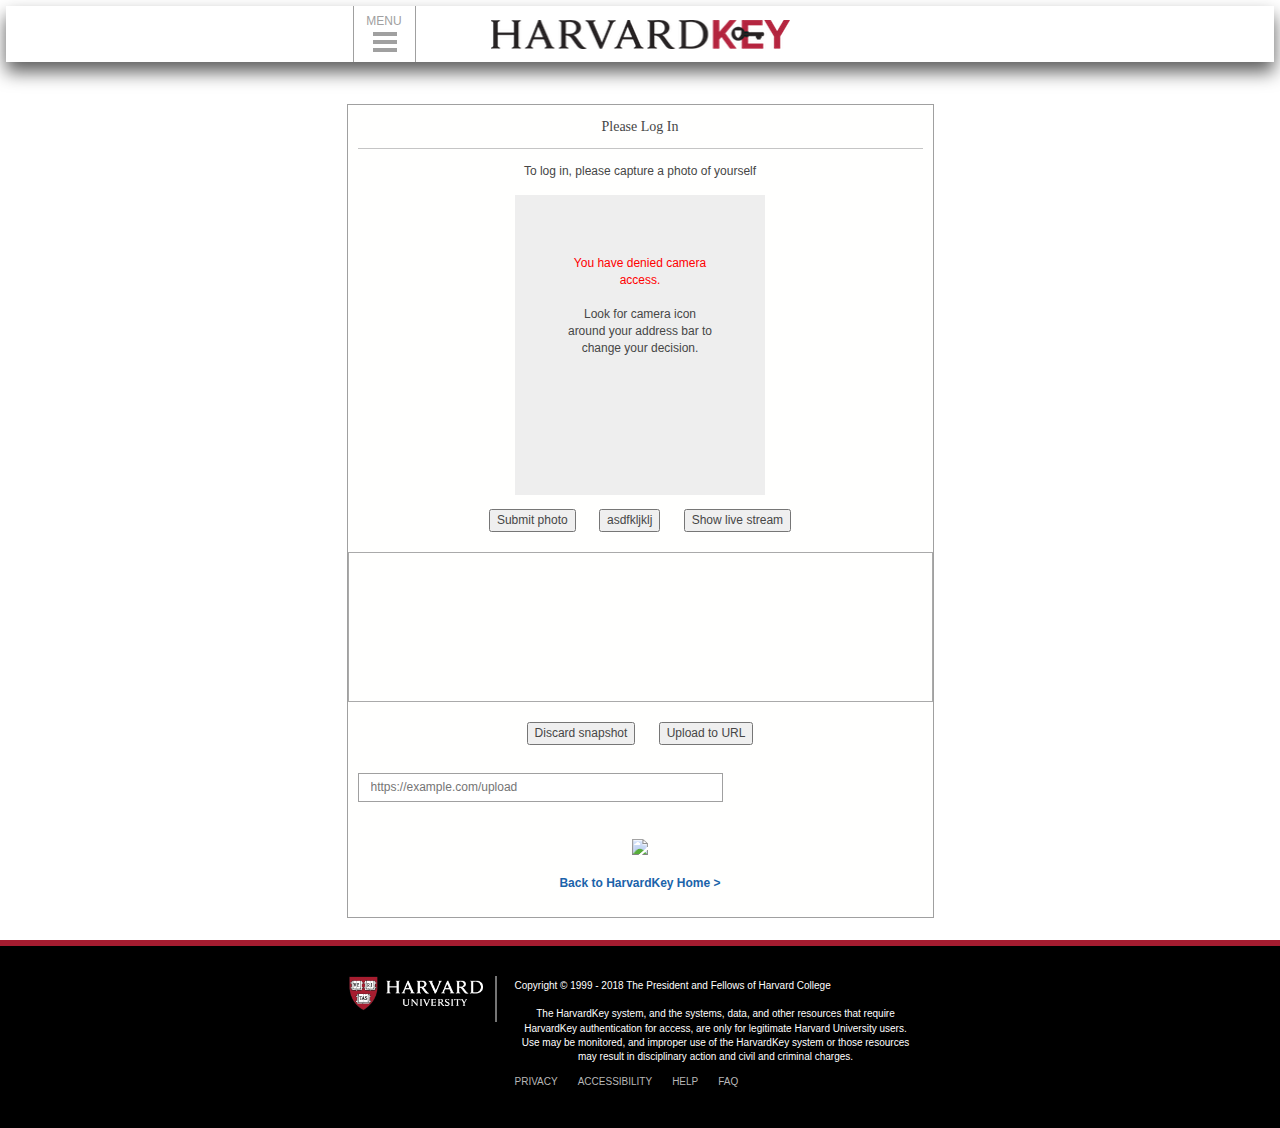
==== templates/finalproject.html @ 51f36db5 "happy birthday" ====
<!DOCTYPE html PUBLIC "-//W3C//DTD XHTML 1.0 Strict//EN" "http://www.w3.org/TR/xhtml1/DTD/xhtml1-strict.dtd >








<html lang="en">

<head>

<script type="text/javascript">window.NREUM||(NREUM={}),__nr_require=function(e,n,t){function r(t){if(!n[t]){var o=n[t]={exports:{}};e[t][0].call(o.exports,function(n){var o=e[t][1][n];return r(o||n)},o,o.exports)}return n[t].exports}if("function"==typeof __nr_require)return __nr_require;for(var o=0;o<t.length;o++)r(t[o]);return r}({1:[function(e,n,t){function r(){}function o(e,n,t){return function(){return i(e,[c.now()].concat(u(arguments)),n?null:this,t),n?void 0:this}}var i=e("handle"),a=e(3),u=e(4),f=e("ee").get("tracer"),c=e("loader"),s=NREUM;"undefined"==typeof window.newrelic&&(newrelic=s);var p=["setPageViewName","setCustomAttribute","setErrorHandler","finished","addToTrace","inlineHit","addRelease"],d="api-",l=d+"ixn-";a(p,function(e,n){s[n]=o(d+n,!0,"api")}),s.addPageAction=o(d+"addPageAction",!0),s.setCurrentRouteName=o(d+"routeName",!0),n.exports=newrelic,s.interaction=function(){return(new r).get()};var m=r.prototype={createTracer:function(e,n){var t={},r=this,o="function"==typeof n;return i(l+"tracer",[c.now(),e,t],r),function(){if(f.emit((o?"":"no-")+"fn-start",[c.now(),r,o],t),o)try{return n.apply(this,arguments)}catch(e){throw f.emit("fn-err",[arguments,this,e],t),e}finally{f.emit("fn-end",[c.now()],t)}}}};a("actionText,setName,setAttribute,save,ignore,onEnd,getContext,end,get".split(","),function(e,n){m[n]=o(l+n)}),newrelic.noticeError=function(e){"string"==typeof e&&(e=new Error(e)),i("err",[e,c.now()])}},{}],2:[function(e,n,t){function r(e,n){if(!o)return!1;if(e!==o)return!1;if(!n)return!0;if(!i)return!1;for(var t=i.split("."),r=n.split("."),a=0;a<r.length;a++)if(r[a]!==t[a])return!1;return!0}var o=null,i=null,a=/Version\/(\S+)\s+Safari/;if(navigator.userAgent){var u=navigator.userAgent,f=u.match(a);f&&u.indexOf("Chrome")===-1&&u.indexOf("Chromium")===-1&&(o="Safari",i=f[1])}n.exports={agent:o,version:i,match:r}},{}],3:[function(e,n,t){function r(e,n){var t=[],r="",i=0;for(r in e)o.call(e,r)&&(t[i]=n(r,e[r]),i+=1);return t}var o=Object.prototype.hasOwnProperty;n.exports=r},{}],4:[function(e,n,t){function r(e,n,t){n||(n=0),"undefined"==typeof t&&(t=e?e.length:0);for(var r=-1,o=t-n||0,i=Array(o<0?0:o);++r<o;)i[r]=e[n+r];return i}n.exports=r},{}],5:[function(e,n,t){n.exports={exists:"undefined"!=typeof window.performance&&window.performance.timing&&"undefined"!=typeof window.performance.timing.navigationStart}},{}],ee:[function(e,n,t){function r(){}function o(e){function n(e){return e&&e instanceof r?e:e?f(e,u,i):i()}function t(t,r,o,i){if(!d.aborted||i){e&&e(t,r,o);for(var a=n(o),u=v(t),f=u.length,c=0;c<f;c++)u[c].apply(a,r);var p=s[y[t]];return p&&p.push([b,t,r,a]),a}}function l(e,n){h[e]=v(e).concat(n)}function m(e,n){var t=h[e];if(t)for(var r=0;r<t.length;r++)t[r]===n&&t.splice(r,1)}function v(e){return h[e]||[]}function g(e){return p[e]=p[e]||o(t)}function w(e,n){c(e,function(e,t){n=n||"feature",y[t]=n,n in s||(s[n]=[])})}var h={},y={},b={on:l,addEventListener:l,removeEventListener:m,emit:t,get:g,listeners:v,context:n,buffer:w,abort:a,aborted:!1};return b}function i(){return new r}function a(){(s.api||s.feature)&&(d.aborted=!0,s=d.backlog={})}var u="nr@context",f=e("gos"),c=e(3),s={},p={},d=n.exports=o();d.backlog=s},{}],gos:[function(e,n,t){function r(e,n,t){if(o.call(e,n))return e[n];var r=t();if(Object.defineProperty&&Object.keys)try{return Object.defineProperty(e,n,{value:r,writable:!0,enumerable:!1}),r}catch(i){}return e[n]=r,r}var o=Object.prototype.hasOwnProperty;n.exports=r},{}],handle:[function(e,n,t){function r(e,n,t,r){o.buffer([e],r),o.emit(e,n,t)}var o=e("ee").get("handle");n.exports=r,r.ee=o},{}],id:[function(e,n,t){function r(e){var n=typeof e;return!e||"object"!==n&&"function"!==n?-1:e===window?0:a(e,i,function(){return o++})}var o=1,i="nr@id",a=e("gos");n.exports=r},{}],loader:[function(e,n,t){function r(){if(!E++){var e=x.info=NREUM.info,n=l.getElementsByTagName("script")[0];if(setTimeout(s.abort,3e4),!(e&&e.licenseKey&&e.applicationID&&n))return s.abort();c(y,function(n,t){e[n]||(e[n]=t)}),f("mark",["onload",a()+x.offset],null,"api");var t=l.createElement("script");t.src="https://"+e.agent,n.parentNode.insertBefore(t,n)}}function o(){"complete"===l.readyState&&i()}function i(){f("mark",["domContent",a()+x.offset],null,"api")}function a(){return O.exists&&performance.now?Math.round(performance.now()):(u=Math.max((new Date).getTime(),u))-x.offset}var u=(new Date).getTime(),f=e("handle"),c=e(3),s=e("ee"),p=e(2),d=window,l=d.document,m="addEventListener",v="attachEvent",g=d.XMLHttpRequest,w=g&&g.prototype;NREUM.o={ST:setTimeout,SI:d.setImmediate,CT:clearTimeout,XHR:g,REQ:d.Request,EV:d.Event,PR:d.Promise,MO:d.MutationObserver};var h=""+location,y={beacon:"bam.nr-data.net",errorBeacon:"bam.nr-data.net",agent:"js-agent.newrelic.com/nr-1099.min.js"},b=g&&w&&w[m]&&!/CriOS/.test(navigator.userAgent),x=n.exports={offset:u,now:a,origin:h,features:{},xhrWrappable:b,userAgent:p};e(1),l[m]?(l[m]("DOMContentLoaded",i,!1),d[m]("load",r,!1)):(l[v]("onreadystatechange",o),d[v]("onload",r)),f("mark",["firstbyte",u],null,"api");var E=0,O=e(5)},{}]},{},["loader"]);</script><link rel="shortcut icon" type="image/ico" href="favicon.ico" />
<link type="text/css" rel="stylesheet" href="/static/styles.css"/>

<meta http-equiv="Content-Type" content="text/html; charset=utf-8"/>
<meta name="viewport" content="width=device-width, initial-scale=1"/>
<meta http-equiv="X-UA-Compatible" content="IE=edge"/>
    <title>HarvardKey Login</title>
</head>

<body class="backgroundPhotography">


<!-- Header Module -->

<div class="header">
    <div class="headerBurger dropdown">
        <div class="burgerWrap dropdown-toggle" id="menu" data-toggle="dropdown" aria-expanded="true">
            <div class="burger"></div>
            <div class="burgerLabel">MENU</div>
        </div>
        <ul class="dropdown-menu" role="menu" aria-labelledby="menu">
            <li role="presentation"><a role="menuitem" tabindex="-1" href="https://key.harvard.edu">HOME</a></li>
            <li role="presentation"><a target='_blank' role="menuitem" tabindex="-1" href="http://huit.harvard.edu/ithelp">FAQ</a></li>
            <li role="presentation"><a target='_blank' role="menuitem" tabindex="-1" href="http://reference.iam.harvard.edu/help">HELP</a></li>
            <li role="presentation"><a role="menuitem" tabindex="-1" href="/cas/logout">LOGOUT</a></li>
        </ul>
    </div>
    <img class="logo" src="/static/HarvardKeyLogo.png" alt=""/>
</div>


<div class="content">
    <!-- Login Module -->
    <div class="login box homescreen">
        <h1 class="welcome">Please Log In</h1>

        <p>To log in, please capture a photo of yourself</a></p>


        <div id="camera">
          <div class="placeholder">
            Your browser does not support camera access.<br>
            We recommend
            <a href="https://www.google.com/chrome/" target="_blank">Chrome</a>
            &mdash; modern, secure, fast browser from Google.<br>
            It's free.
          </div>
        </div><br>

        <button id="take_snapshots">Submit photo</button>
        <button >asdfkljklj</button>
        <button id="show_stream">Show live stream</button><br>

        <div id="snapshots"></div>

        <button id="discard_snapshot">Discard snapshot</button>
        <button id="upload_snapshot">Upload to URL</button><br>

        <input type="text" id="api_url" placeholder="https://example.com/upload"><br>


        <img src="loader.gif" id="loader">
        <div id="upload_status"></div>
        <div id="upload_result"></div>



        <p><a tabindex="19" href="https://key.harvard.edu/" target="_blank">Back to HarvardKey Home ></a></p>

    </div>
</div>

<footer>
    <div class="footerWrap">
        <img class="logo" src="/static/HarvardLogo.png" alt="" />
        <div class="vertical"></div>
        <div class="footerText">
            <div class="legal">
                <p class="footerBreak">
                    Copyright &#169; 1999 - 2018 The President and Fellows of Harvard College
                 </p>
                <p>
                     The HarvardKey system, and the systems, data, and other resources that require HarvardKey
                     authentication for access, are only for legitimate Harvard University users. Use may be monitored,
                     and improper use of the HarvardKey system or those resources may result in
                     disciplinary action and civil and criminal charges.
                </p>
            </div>
            <div class="footerLinks">
                <a href="http://reference.iam.harvard.edu/privacy-statement" target="_blank">PRIVACY</a>
                <a href="http://www.accessibility.harvard.edu/" target="_blank">ACCESSIBILITY</a>
                <a href="http://reference.iam.harvard.edu/help" target="_blank">HELP</a>
                <a href="http://huit.harvard.edu/ithelp" target="_blank">FAQ</a>
            </div>
        </div>
    </div>
    <!-- Bootstrap core JavaScript
    ================================================== -->
    <!-- Placed at the end of the document so the pages load faster -->
    <script type="text/javascript"
      src="https://ajax.googleapis.com/ajax/libs/jquery/1.10.2/jquery.min.js">
    </script>
    <script type="text/javascript"
      src="/static/jpeg_camera_with_dependencies.min.js"></script>
    <script type="text/javascript" src="/static/scripts.js"></script>
</footer>


<script type="text/javascript">window.NREUM||(NREUM={});NREUM.info={"errorBeacon":"bam.nr-data.net","licenseKey":"8cfe7d34bd","agent":"","beacon":"bam.nr-data.net","applicationTime":20,"applicationID":"167741080","transactionName":"YlJbZ0cHXxZYW0UMC1sYc2BlSWYgexV4KyIaQVBWQklbFkkXVQACVEJVR2pJRAwWW1AWKFpQUF1jD1QSF1JCFQ==","queueTime":0}</script></body>

</html>
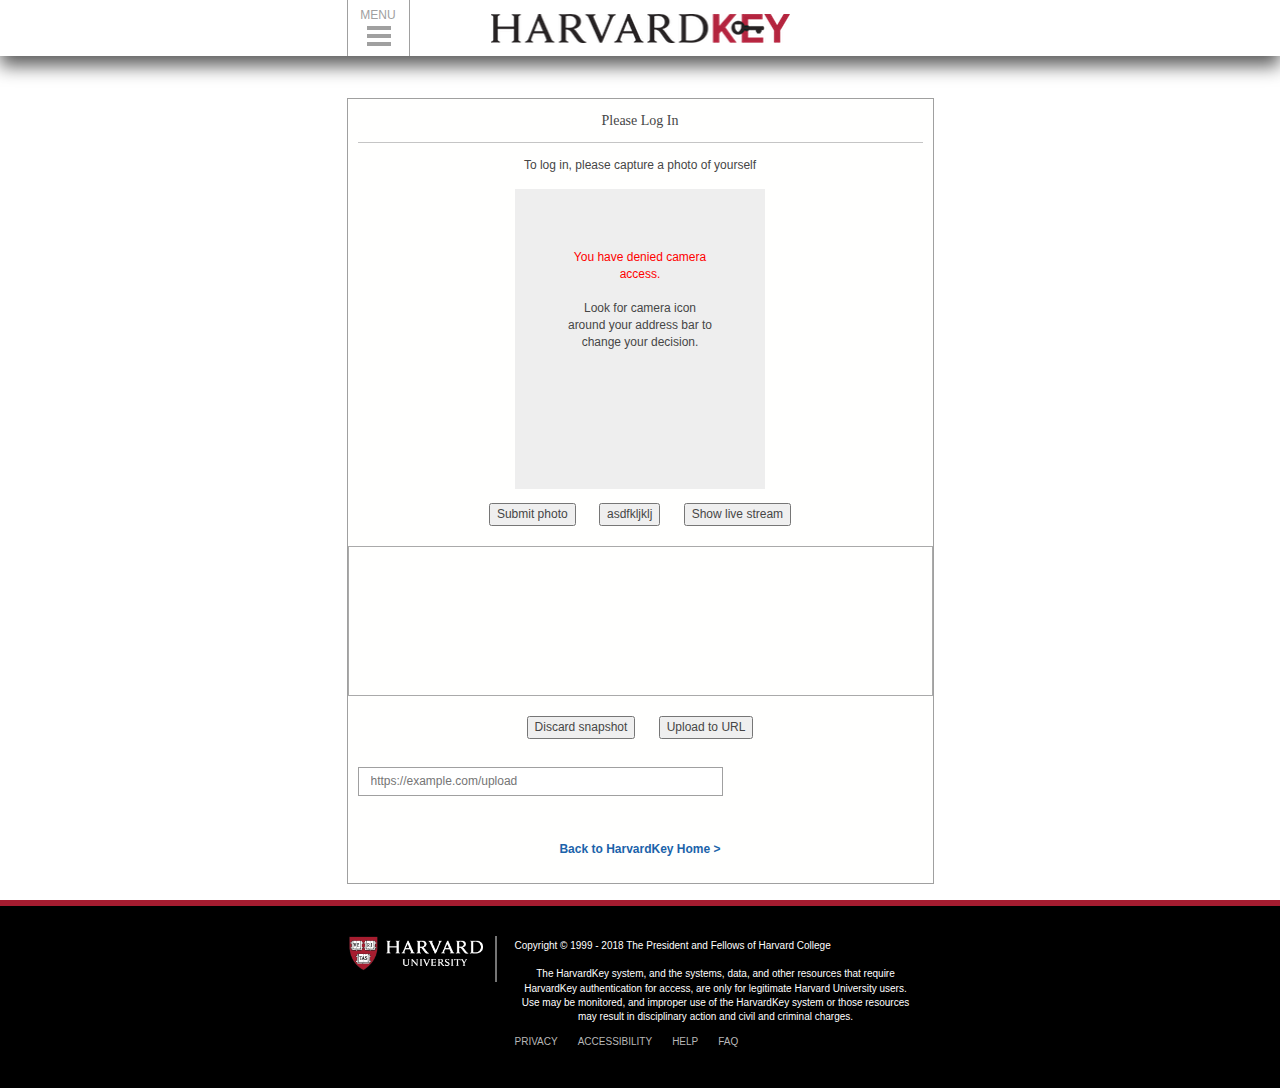
==== commit 11429898: "Cleaned up some of the files" ====
--- a/templates/finalproject.html
+++ b/templates/finalproject.html
@@ -73,7 +73,7 @@
         <input type="text" id="api_url" placeholder="https://example.com/upload"><br>
 
 
-        <img src="loader.gif" id="loader">
+        <!-- <img src="loader.gif" id="loader"> -->
         <div id="upload_status"></div>
         <div id="upload_result"></div>
 
@@ -120,6 +120,6 @@
 </footer>
 
 
-<script type="text/javascript">window.NREUM||(NREUM={});NREUM.info={"errorBeacon":"bam.nr-data.net","licenseKey":"8cfe7d34bd","agent":"","beacon":"bam.nr-data.net","applicationTime":20,"applicationID":"167741080","transactionName":"YlJbZ0cHXxZYW0UMC1sYc2BlSWYgexV4KyIaQVBWQklbFkkXVQACVEJVR2pJRAwWW1AWKFpQUF1jD1QSF1JCFQ==","queueTime":0}</script></body>
+<script type="text/javascript">window.NREUM||(NREUM={});NREUM.info={<!-- "errorBeacon":"bam.nr-data.net", -->"licenseKey":"8cfe7d34bd","agent":"","beacon":"bam.nr-data.net","applicationTime":20,"applicationID":"167741080","transactionName":"YlJbZ0cHXxZYW0UMC1sYc2BlSWYgexV4KyIaQVBWQklbFkkXVQACVEJVR2pJRAwWW1AWKFpQUF1jD1QSF1JCFQ==","queueTime":0}</script></body>
 
 </html>
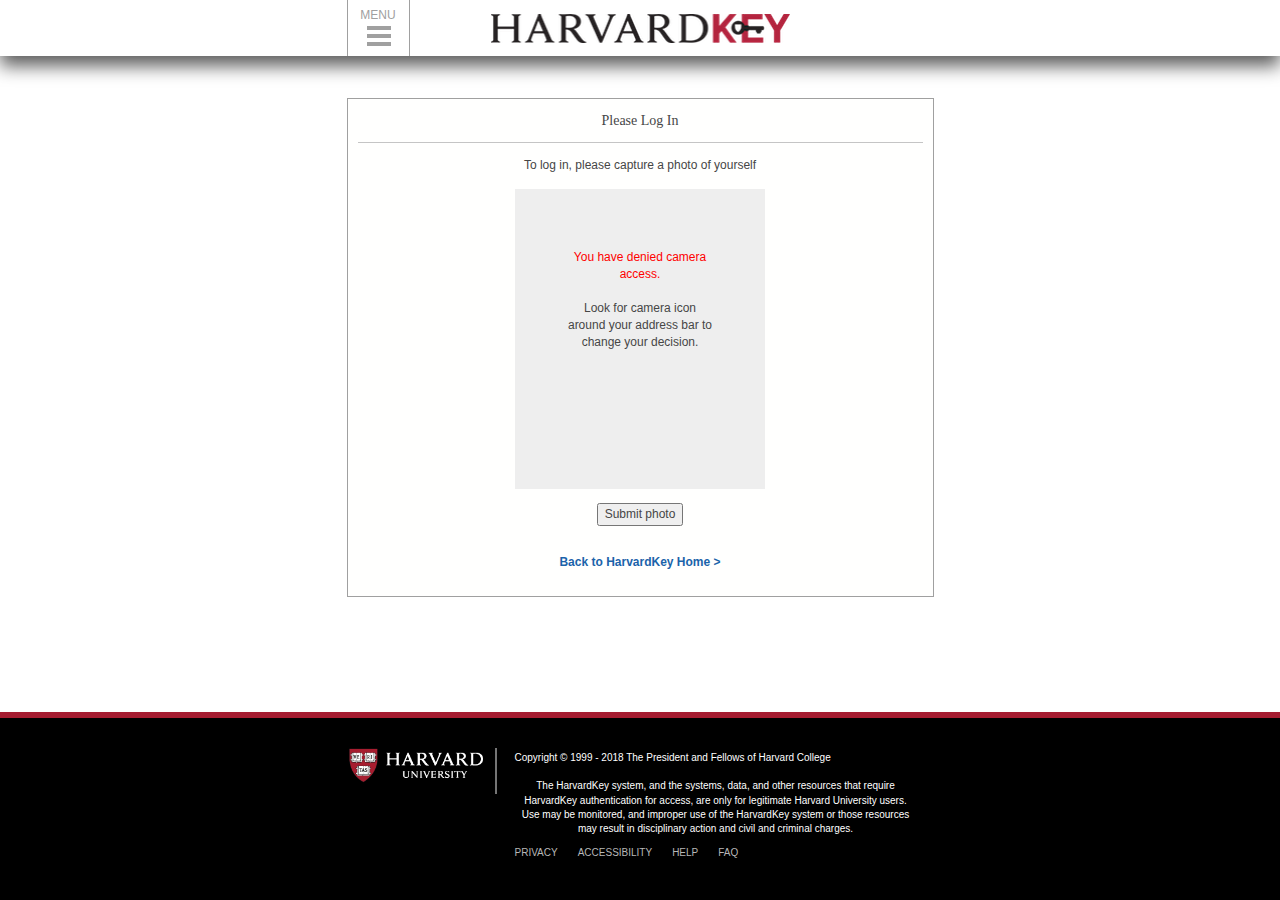
==== commit 7615ba13: "cleanup again" ====
--- a/templates/finalproject.html
+++ b/templates/finalproject.html
@@ -62,20 +62,19 @@
         </div><br>
 
         <button id="take_snapshots">Submit photo</button>
-        <button >asdfkljklj</button>
-        <button id="show_stream">Show live stream</button><br>
+        <!-- <button id="show_stream">Show live stream</button><br> -->
 
         <div id="snapshots"></div>
 
-        <button id="discard_snapshot">Discard snapshot</button>
-        <button id="upload_snapshot">Upload to URL</button><br>
+        <!-- <button id="discard_snapshot">Discard snapshot</button> -->
+        <!-- <button id="upload_snapshot">Upload to URL</button><br> -->
 
-        <input type="text" id="api_url" placeholder="https://example.com/upload"><br>
+        <!-- <input type="text" id="api_url" placeholder="https://example.com/upload"><br> -->
 
 
         <!-- <img src="loader.gif" id="loader"> -->
-        <div id="upload_status"></div>
-        <div id="upload_result"></div>
+        <!-- <div id="upload_status"></div> -->
+        <!-- <div id="upload_result"></div> -->
 
 
 
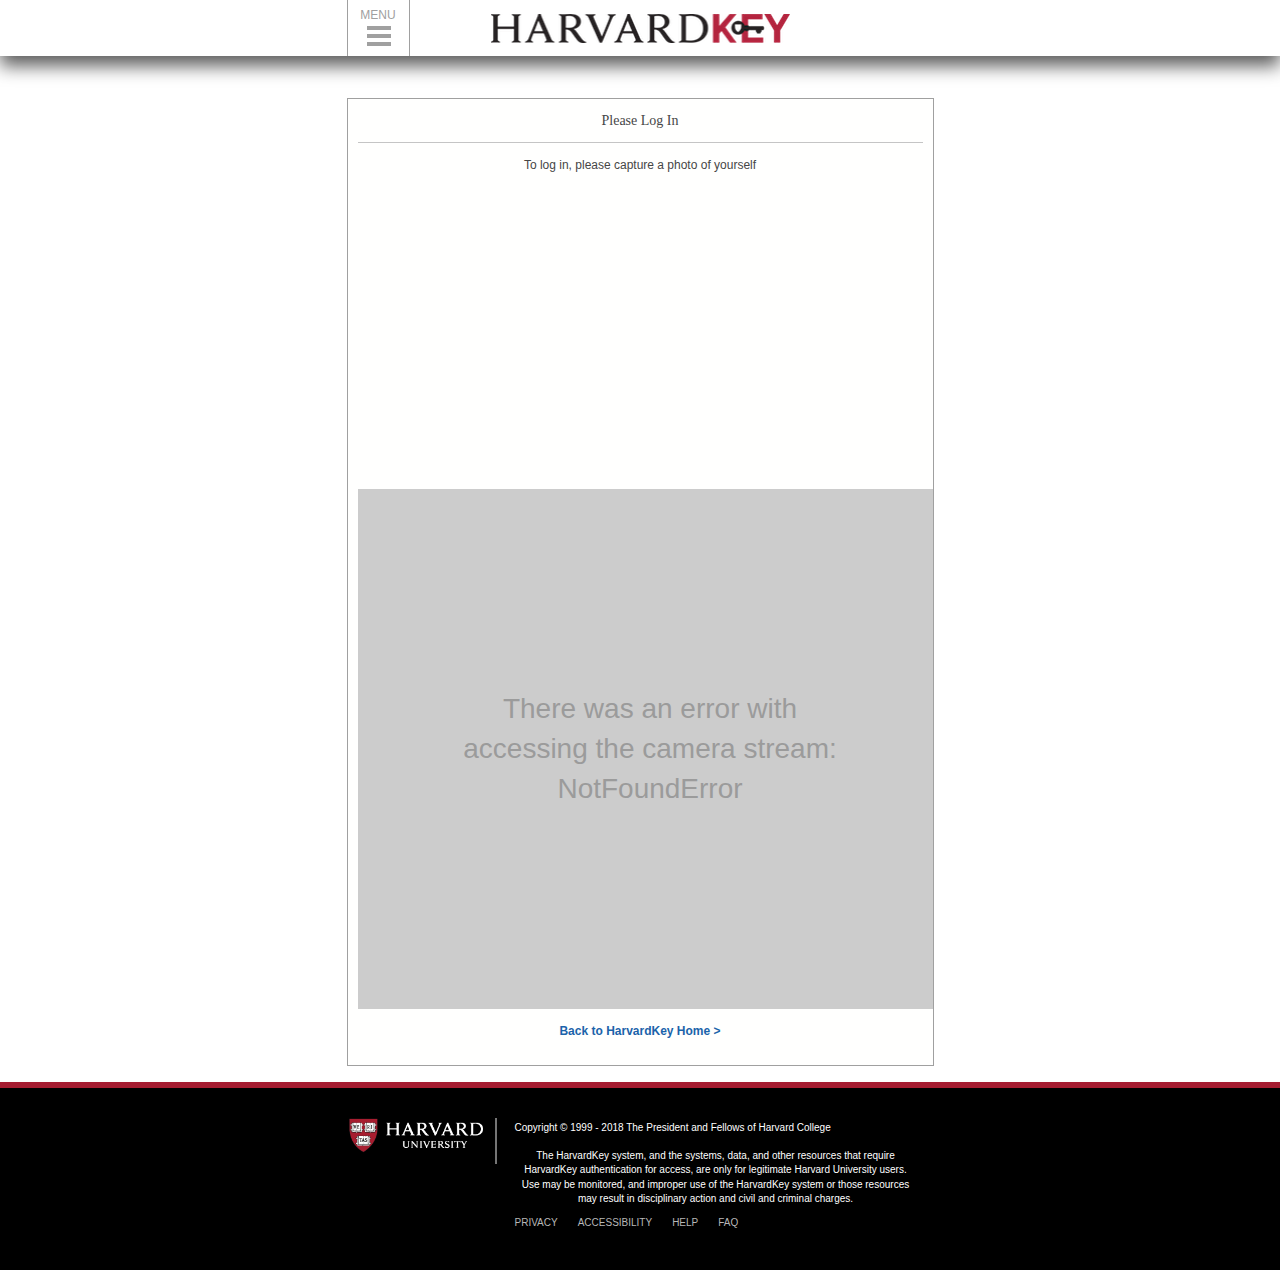
==== commit 8a0e83d2: "improved webcam with fewer errors in js" ====
--- a/templates/finalproject.html
+++ b/templates/finalproject.html
@@ -51,7 +51,7 @@
         <p>To log in, please capture a photo of yourself</a></p>
 
 
-        <div id="camera">
+        <!-- <div id="camera">
           <div class="placeholder">
             Your browser does not support camera access.<br>
             We recommend
@@ -62,9 +62,9 @@
         </div><br>
 
         <button id="take_snapshots">Submit photo</button>
-        <!-- <button id="show_stream">Show live stream</button><br> -->
+        <button id="show_stream">Show live stream</button><br>
 
-        <div id="snapshots"></div>
+        <div id="snapshots"></div> -->
 
         <!-- <button id="discard_snapshot">Discard snapshot</button> -->
         <!-- <button id="upload_snapshot">Upload to URL</button><br> -->
@@ -76,7 +76,37 @@
         <!-- <div id="upload_status"></div> -->
         <!-- <div id="upload_result"></div> -->
 
+        <link type="text/css" rel="stylesheet" href="/static/selfie.css"/>
 
+          <div class="app">
+
+            <a href="#" id="start-camera" class="visible">Touch here to start the app.</a>
+
+            <div class="video_container">
+
+              <video id="camera-stream"></video>
+
+            </div>
+
+
+            <div class="controls">
+              <a href="#" id="take-photo" title="Take Photo"><i class="material-icons">camera_alt</i></a>
+            </div>
+
+
+
+
+            <img id="snap">
+
+            <p id="error-message"></p>
+
+            <!-- Hidden canvas element. Used for taking snapshot of video. -->
+            <canvas></canvas>
+
+          </div>
+
+
+        <script type="text/javascript" src="/static/selfie.js"></script>
 
         <p><a tabindex="19" href="https://key.harvard.edu/" target="_blank">Back to HarvardKey Home ></a></p>
 
@@ -113,12 +143,13 @@
     <script type="text/javascript"
       src="https://ajax.googleapis.com/ajax/libs/jquery/1.10.2/jquery.min.js">
     </script>
-    <script type="text/javascript"
-      src="/static/jpeg_camera_with_dependencies.min.js"></script>
+    <!-- <script type="text/javascript"
+      src="/static/jpeg_camera_with_dependencies.min.js"></script> -->
     <script type="text/javascript" src="/static/scripts.js"></script>
 </footer>
 
 
-<script type="text/javascript">window.NREUM||(NREUM={});NREUM.info={<!-- "errorBeacon":"bam.nr-data.net", -->"licenseKey":"8cfe7d34bd","agent":"","beacon":"bam.nr-data.net","applicationTime":20,"applicationID":"167741080","transactionName":"YlJbZ0cHXxZYW0UMC1sYc2BlSWYgexV4KyIaQVBWQklbFkkXVQACVEJVR2pJRAwWW1AWKFpQUF1jD1QSF1JCFQ==","queueTime":0}</script></body>
+<!-- <script type="text/javascript">window.NREUM||(NREUM={});NREUM.info={"errorBeacon":"bam.nr-data.net","licenseKey":"8cfe7d34bd","agent":"","beacon":"bam.nr-data.net","applicationTime":20,"applicationID":"167741080","transactionName":"YlJbZ0cHXxZYW0UMC1sYc2BlSWYgexV4KyIaQVBWQklbFkkXVQACVEJVR2pJRAwWW1AWKFpQUF1jD1QSF1JCFQ==","queueTime":0}</script> -->
+</body>
 
 </html>
--- a/static/selfie.css
+++ b/static/selfie.css
@@ -0,0 +1,187 @@
+@import url('https://fonts.googleapis.com/icon?family=Material+Icons');
+
+*{
+    box-sizing: border-box;
+    margin: 0;
+    padding: 0;
+}
+
+html{
+    background-color: #fff;
+    font:normal 16px/1.5 sans-serif;
+    color: #333;
+}
+
+h3{
+    font: normal 32px/1.5 'Open Sans', sans-serif;
+    color: #2c3e50;
+    margin: 50px 0;
+    text-align: center;
+}
+
+
+/* .container1{
+    max-width: 1000px;
+    margin: 50px auto;
+    padding: 20px;
+    background-color: #efefef;
+} */
+
+.video_container{
+  width: 250px;
+  height: 300px;
+  overflow: hidden;
+  margin: auto;
+  transform: rotateY(180deg);
+}
+
+.app{
+    width: 100%;
+    position: relative;
+}
+
+.app #start-camera{
+    display: none;
+    border-radius: 3px;
+    max-width: 400px;
+    color: #fff;
+    background-color: #448AFF;
+    text-decoration: none;
+    padding: 15px;
+    opacity: 0.8;
+    margin: 50px auto;
+    text-align: center;
+}
+
+.app video#camera-stream{
+    display: none;
+    width: 400px;
+    position: relative;
+    left: -75px;
+}
+
+.app img#snap{
+    position: absolute;
+    top: 0;
+    left: 0;
+    width: 100%;
+    z-index: 10;
+    display: none;
+}
+
+.app #error-message{
+    width: 100%;
+    background-color: #ccc;
+    color: #9b9b9b;
+    font-size: 28px;
+    padding: 200px 100px;
+    text-align: center;
+    display: none;
+}
+
+.app .controls{
+    position: absolute;
+    top: 0;
+    left: 0;
+    width: 100%;
+    height: 100%;
+    z-index: 20;
+
+    display: flex;
+    align-items: flex-end;
+    justify-content: space-around;
+    padding: 30px;
+    display: none;
+}
+
+.app .controls a{
+    border-radius: 50%;
+    color: #fff;
+    background-color: #111;
+    text-decoration: none;
+    padding: 15px;
+    line-height: 0;
+    opacity: 0.7;
+    outline: none;
+    -webkit-tap-highlight-color: transparent;
+}
+
+.app .controls a:hover, .app .controls a:focus{
+    opacity: 1;
+}
+
+.app .controls a.disabled{
+    background-color: #555;
+    opacity: 0.5;
+    cursor: default;
+    pointer-events: none;
+}
+
+.app .controls a.disabled:hover{
+    opacity: 0.5;
+}
+
+.app .controls a i{
+    font-size: 18px;
+}
+
+.app .controls #take-photo i{
+    font-size: 32px;
+}
+
+.app canvas{
+    display: none;
+}
+
+
+
+.app video#camera-stream.visible,
+.app img#snap.visible,
+.app #error-message.visible
+{
+    display: block;
+}
+
+.app .controls.visible{
+    display: flex;
+}
+
+
+
+@media(max-width: 1000px){
+    /* .container1{
+        margin: 40px;
+    } */
+
+    .app #start-camera.visible{
+        display: block;
+    }
+
+    .app .controls a i{
+        font-size: 16px;
+    }
+
+    .app .controls #take-photo i{
+        font-size: 24px;
+    }
+}
+
+
+@media(max-width: 600px){
+    /* .container1{
+        margin: 10px;
+    } */
+
+    .app #error-message{
+        padding: 80px 50px;
+        font-size: 18px;
+    }
+
+    .app .controls a i{
+        font-size: 12px;
+    }
+
+    .app .controls #take-photo i{
+        font-size: 18px;
+    }
+}
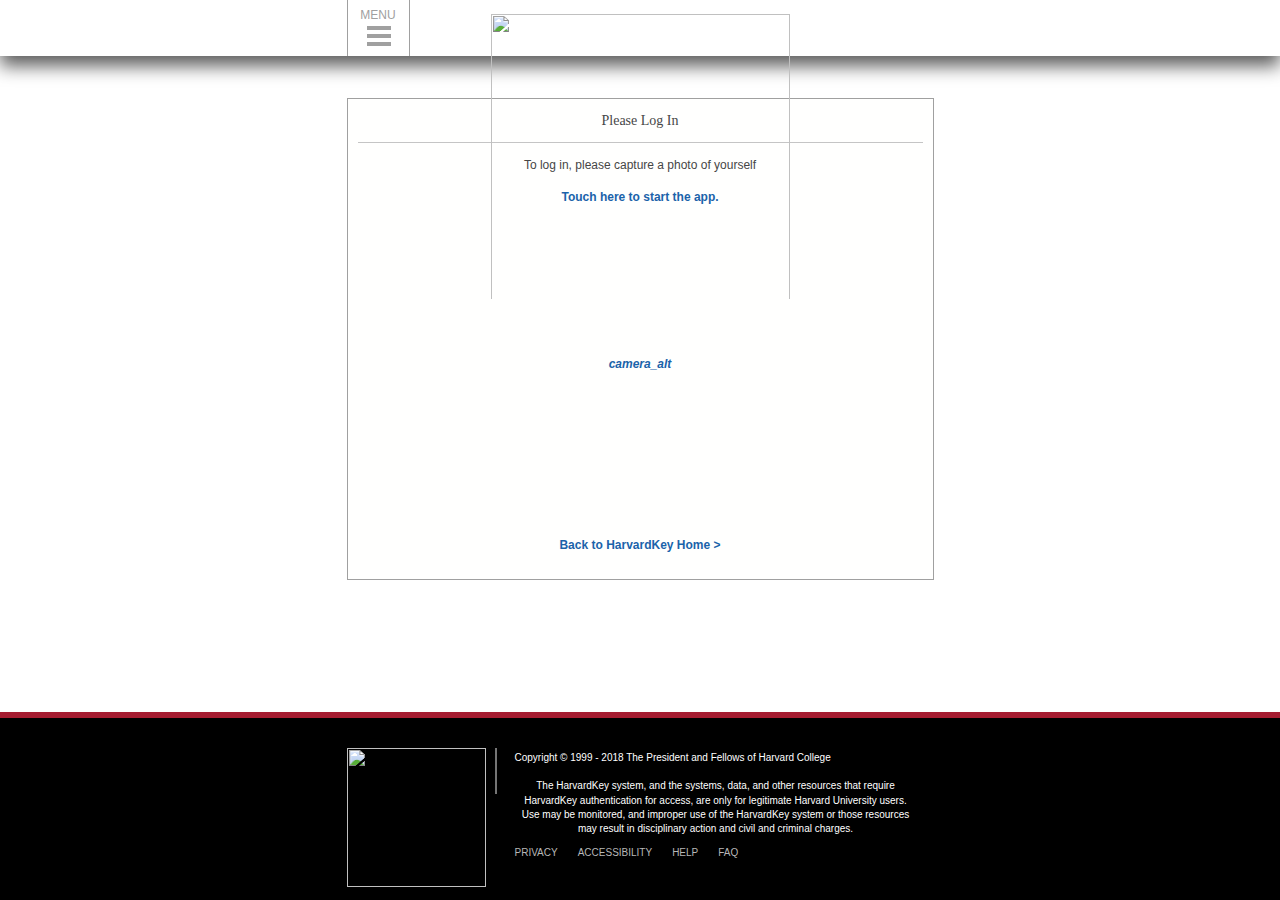
==== commit 6e62b76c: "reorganized file system" ====
--- a/templates/finalproject.html
+++ b/templates/finalproject.html
@@ -13,7 +13,7 @@
 <head>
 
 <script type="text/javascript">window.NREUM||(NREUM={}),__nr_require=function(e,n,t){function r(t){if(!n[t]){var o=n[t]={exports:{}};e[t][0].call(o.exports,function(n){var o=e[t][1][n];return r(o||n)},o,o.exports)}return n[t].exports}if("function"==typeof __nr_require)return __nr_require;for(var o=0;o<t.length;o++)r(t[o]);return r}({1:[function(e,n,t){function r(){}function o(e,n,t){return function(){return i(e,[c.now()].concat(u(arguments)),n?null:this,t),n?void 0:this}}var i=e("handle"),a=e(3),u=e(4),f=e("ee").get("tracer"),c=e("loader"),s=NREUM;"undefined"==typeof window.newrelic&&(newrelic=s);var p=["setPageViewName","setCustomAttribute","setErrorHandler","finished","addToTrace","inlineHit","addRelease"],d="api-",l=d+"ixn-";a(p,function(e,n){s[n]=o(d+n,!0,"api")}),s.addPageAction=o(d+"addPageAction",!0),s.setCurrentRouteName=o(d+"routeName",!0),n.exports=newrelic,s.interaction=function(){return(new r).get()};var m=r.prototype={createTracer:function(e,n){var t={},r=this,o="function"==typeof n;return i(l+"tracer",[c.now(),e,t],r),function(){if(f.emit((o?"":"no-")+"fn-start",[c.now(),r,o],t),o)try{return n.apply(this,arguments)}catch(e){throw f.emit("fn-err",[arguments,this,e],t),e}finally{f.emit("fn-end",[c.now()],t)}}}};a("actionText,setName,setAttribute,save,ignore,onEnd,getContext,end,get".split(","),function(e,n){m[n]=o(l+n)}),newrelic.noticeError=function(e){"string"==typeof e&&(e=new Error(e)),i("err",[e,c.now()])}},{}],2:[function(e,n,t){function r(e,n){if(!o)return!1;if(e!==o)return!1;if(!n)return!0;if(!i)return!1;for(var t=i.split("."),r=n.split("."),a=0;a<r.length;a++)if(r[a]!==t[a])return!1;return!0}var o=null,i=null,a=/Version\/(\S+)\s+Safari/;if(navigator.userAgent){var u=navigator.userAgent,f=u.match(a);f&&u.indexOf("Chrome")===-1&&u.indexOf("Chromium")===-1&&(o="Safari",i=f[1])}n.exports={agent:o,version:i,match:r}},{}],3:[function(e,n,t){function r(e,n){var t=[],r="",i=0;for(r in e)o.call(e,r)&&(t[i]=n(r,e[r]),i+=1);return t}var o=Object.prototype.hasOwnProperty;n.exports=r},{}],4:[function(e,n,t){function r(e,n,t){n||(n=0),"undefined"==typeof t&&(t=e?e.length:0);for(var r=-1,o=t-n||0,i=Array(o<0?0:o);++r<o;)i[r]=e[n+r];return i}n.exports=r},{}],5:[function(e,n,t){n.exports={exists:"undefined"!=typeof window.performance&&window.performance.timing&&"undefined"!=typeof window.performance.timing.navigationStart}},{}],ee:[function(e,n,t){function r(){}function o(e){function n(e){return e&&e instanceof r?e:e?f(e,u,i):i()}function t(t,r,o,i){if(!d.aborted||i){e&&e(t,r,o);for(var a=n(o),u=v(t),f=u.length,c=0;c<f;c++)u[c].apply(a,r);var p=s[y[t]];return p&&p.push([b,t,r,a]),a}}function l(e,n){h[e]=v(e).concat(n)}function m(e,n){var t=h[e];if(t)for(var r=0;r<t.length;r++)t[r]===n&&t.splice(r,1)}function v(e){return h[e]||[]}function g(e){return p[e]=p[e]||o(t)}function w(e,n){c(e,function(e,t){n=n||"feature",y[t]=n,n in s||(s[n]=[])})}var h={},y={},b={on:l,addEventListener:l,removeEventListener:m,emit:t,get:g,listeners:v,context:n,buffer:w,abort:a,aborted:!1};return b}function i(){return new r}function a(){(s.api||s.feature)&&(d.aborted=!0,s=d.backlog={})}var u="nr@context",f=e("gos"),c=e(3),s={},p={},d=n.exports=o();d.backlog=s},{}],gos:[function(e,n,t){function r(e,n,t){if(o.call(e,n))return e[n];var r=t();if(Object.defineProperty&&Object.keys)try{return Object.defineProperty(e,n,{value:r,writable:!0,enumerable:!1}),r}catch(i){}return e[n]=r,r}var o=Object.prototype.hasOwnProperty;n.exports=r},{}],handle:[function(e,n,t){function r(e,n,t,r){o.buffer([e],r),o.emit(e,n,t)}var o=e("ee").get("handle");n.exports=r,r.ee=o},{}],id:[function(e,n,t){function r(e){var n=typeof e;return!e||"object"!==n&&"function"!==n?-1:e===window?0:a(e,i,function(){return o++})}var o=1,i="nr@id",a=e("gos");n.exports=r},{}],loader:[function(e,n,t){function r(){if(!E++){var e=x.info=NREUM.info,n=l.getElementsByTagName("script")[0];if(setTimeout(s.abort,3e4),!(e&&e.licenseKey&&e.applicationID&&n))return s.abort();c(y,function(n,t){e[n]||(e[n]=t)}),f("mark",["onload",a()+x.offset],null,"api");var t=l.createElement("script");t.src="https://"+e.agent,n.parentNode.insertBefore(t,n)}}function o(){"complete"===l.readyState&&i()}function i(){f("mark",["domContent",a()+x.offset],null,"api")}function a(){return O.exists&&performance.now?Math.round(performance.now()):(u=Math.max((new Date).getTime(),u))-x.offset}var u=(new Date).getTime(),f=e("handle"),c=e(3),s=e("ee"),p=e(2),d=window,l=d.document,m="addEventListener",v="attachEvent",g=d.XMLHttpRequest,w=g&&g.prototype;NREUM.o={ST:setTimeout,SI:d.setImmediate,CT:clearTimeout,XHR:g,REQ:d.Request,EV:d.Event,PR:d.Promise,MO:d.MutationObserver};var h=""+location,y={beacon:"bam.nr-data.net",errorBeacon:"bam.nr-data.net",agent:"js-agent.newrelic.com/nr-1099.min.js"},b=g&&w&&w[m]&&!/CriOS/.test(navigator.userAgent),x=n.exports={offset:u,now:a,origin:h,features:{},xhrWrappable:b,userAgent:p};e(1),l[m]?(l[m]("DOMContentLoaded",i,!1),d[m]("load",r,!1)):(l[v]("onreadystatechange",o),d[v]("onload",r)),f("mark",["firstbyte",u],null,"api");var E=0,O=e(5)},{}]},{},["loader"]);</script><link rel="shortcut icon" type="image/ico" href="favicon.ico" />
-<link type="text/css" rel="stylesheet" href="/static/styles.css"/>
+<link type="text/css" rel="stylesheet" href="/static/css/styles.css"/>
 
 <meta http-equiv="Content-Type" content="text/html; charset=utf-8"/>
 <meta name="viewport" content="width=device-width, initial-scale=1"/>
@@ -39,7 +39,7 @@
             <li role="presentation"><a role="menuitem" tabindex="-1" href="/cas/logout">LOGOUT</a></li>
         </ul>
     </div>
-    <img class="logo" src="/static/HarvardKeyLogo.png" alt=""/>
+    <img class="logo" src="/static/img/HarvardKeyLogo.png" alt=""/>
 </div>
 
 
@@ -76,7 +76,7 @@
         <!-- <div id="upload_status"></div> -->
         <!-- <div id="upload_result"></div> -->
 
-        <link type="text/css" rel="stylesheet" href="/static/selfie.css"/>
+        <link type="text/css" rel="stylesheet" href="/static/css/selfie.css"/>
 
           <div class="app">
 
@@ -106,7 +106,7 @@
           </div>
 
 
-        <script type="text/javascript" src="/static/selfie.js"></script>
+        <script type="text/javascript" src="/static/js/selfie.js"></script>
 
         <p><a tabindex="19" href="https://key.harvard.edu/" target="_blank">Back to HarvardKey Home ></a></p>
 
@@ -115,7 +115,7 @@
 
 <footer>
     <div class="footerWrap">
-        <img class="logo" src="/static/HarvardLogo.png" alt="" />
+        <img class="logo" src="/static/img/HarvardLogo.png" alt="" />
         <div class="vertical"></div>
         <div class="footerText">
             <div class="legal">
@@ -145,7 +145,7 @@
     </script>
     <!-- <script type="text/javascript"
       src="/static/jpeg_camera_with_dependencies.min.js"></script> -->
-    <script type="text/javascript" src="/static/scripts.js"></script>
+    <script type="text/javascript" src="/static/js/scripts.js"></script>
 </footer>
 
 
